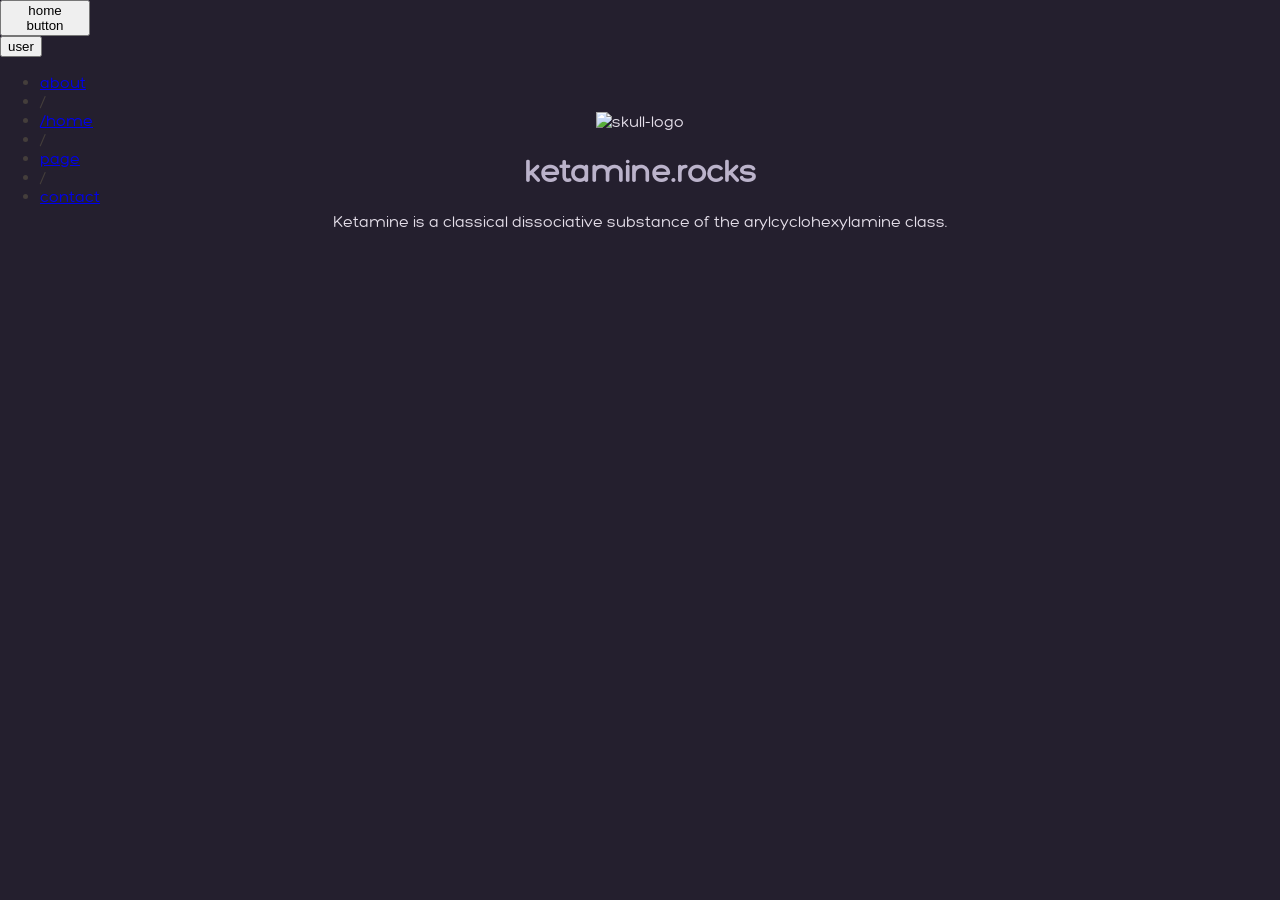
==== index.html @ 168ba9ff "Update index.html" ====
<!DOCTYPE html>
<html lang="en">
<head>
    <meta charset="UTF-8">
    <meta name="viewport" content="width=device-width, initial-scale=1.0">
    <meta name="description" content="a personal website">
    <title>ketamine rocks!</title>
    <link rel="stylesheet" type="text/css" href="global/css/styles.css">
    <link rel="icon" href="global/css/css-images/skull.ico" type="image/x-icon">
    <link rel="stylesheet" href="global/css/css-images/twemoji-amazing.css">
</head>
<body>
    <nav class="navbar">
    <div class="navbar-left">
        <button class="nav-btn">home button</button>
        <button class="nav-btn">user</button>
    </div>

    <ul class="navbar-nav">
        <li><a href="#" class="nav-link">about</a></li>
        <li>/</li>
        <li><a href="#" class="nav-link">/home</a></li>
        <li>/</li>
        <li><a href="#" class="nav-link">page</a></li>
        <li>/</li>
        <li><a href="#" class="nav-link">contact</a></li>
    </ul>

</nav>

    <main>
        <div class="highlight">
            <img src="resources/images/skull-logo-gif.gif" alt="skull-logo" class="skull-logo-gif">
            <h1>ketamine.rocks</h1>
            <p>Ketamine is a classical dissociative substance of the arylcyclohexylamine class.</p>
        </div>
    </main>
</body>
</html>
---- global/css/styles.css ----
/*<!--text & color-->*/
@font-face {
    font-family: 'Hero';
    src: url('/global/fonts/OTF/Hero-Regular.otf') format('opentype');
}

:root {
    font-size: 16px;
    font-family: 'Hero';
    background-color: var(--bg-primary);
    --text-primary: #E6E0EB;
    --bg-primary: #241F2E;
    --text-highlight: #bbb3cb;
    --text-link-hover: #E6E0EB;
    --navbar-primary: #443e3b;
    --navbar-secondary: #8e827d;
}
/*<!--content-->*/
body {
    font-family: 'Hero', sans-serif;
    background-color: var(--bg-primary);
    color:var(--text-primary);
    margin: 0;
    padding: 0;
}

main{
    margin-top: 3rem;
    padding: 1rem;
}

.navbar {
    width: 10vh;
    height: 3rem;
    color:var(--navbar-primary)
}

h1 {
    font-family: 'Hero', sans-serif;
    background-color: var(--bg-primary);
    color:var(--text-highlight)
}

p {
    font-family: 'Hero', sans-serif;
    background-color: var(--bg-primary);
}

title {
    font-family:'Hero';
    text-transform: full-width;
}

.highlight {
    font-family:'Hero';
    text-align:center;
}

body::-webkit-scrollbar {
    width: 0.25rem;
}

body::-webkit-scrollbar-track {   
    background: #241f2e00;
}

body::-webkit-scrollbar-thumb {
    background: #bbb3cb;
}
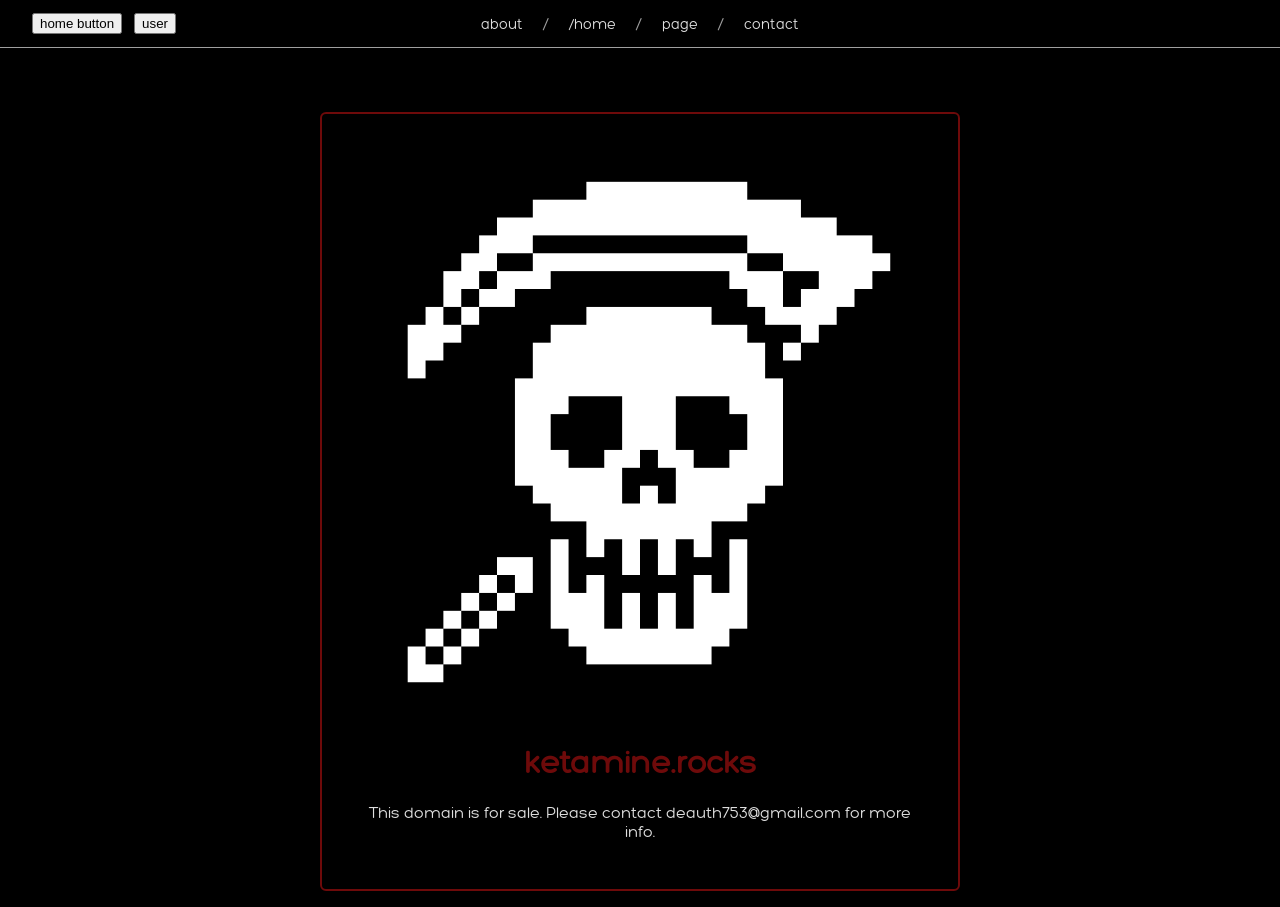
==== commit 658d3ab4: "update" ====
--- a/index.html
+++ b/index.html
@@ -32,8 +32,8 @@
         <div class="highlight">
             <img src="resources/images/skull-logo-gif.gif" alt="skull-logo" class="skull-logo-gif">
             <h1>ketamine.rocks</h1>
-            <p>Ketamine is a classical dissociative substance of the arylcyclohexylamine class.</p>
+            <p>This domain is for sale. Please contact deauth753@gmail.com for more info.</p>
         </div>
     </main>
 </body>
-</html>
+</html>
--- a/global/css/styles.css
+++ b/global/css/styles.css
@@ -1,66 +1,147 @@
-/*<!--text & color-->*/
+/* font & color */ 
 @font-face {
     font-family: 'Hero';
     src: url('/global/fonts/OTF/Hero-Regular.otf') format('opentype');
+    font-display: swap;
 }
 
 :root {
     font-size: 16px;
     font-family: 'Hero';
     background-color: var(--bg-primary);
-    --text-primary: #E6E0EB;
-    --bg-primary: #241F2E;
-    --text-highlight: #bbb3cb;
-    --text-link-hover: #E6E0EB;
-    --navbar-primary: #443e3b;
-    --navbar-secondary: #8e827d;
+    --text-primary: #dfdfdf;
+    --bg-primary: #000000;
+    --text-highlight: #6e0a0a;
+    --text-link-hover: #6e0a0a;
+    --navbar-primary: #9f9f9f;
+    --navbar-secondary: #dfdfdf;
 }
-/*<!--content-->*/
+
+/* content */
+*, *::before, *::after {
+    box-sizing: border-box;
+}
+
 body {
     font-family: 'Hero', sans-serif;
     background-color: var(--bg-primary);
-    color:var(--text-primary);
+    color: var(--text-primary);
     margin: 0;
     padding: 0;
+    text-rendering: optimizeSpeed;
+    -webkit-font-smoothing: antialiased;
 }
 
-main{
+main {
     margin-top: 3rem;
     padding: 1rem;
-}
-
-.navbar {
-    width: 10vh;
-    height: 3rem;
-    color:var(--navbar-primary)
+    max-width: 1200px;
+    min-width: 500px;
+    margin-left: auto;
+    margin-right: auto;
 }
 
 h1 {
     font-family: 'Hero', sans-serif;
-    background-color: var(--bg-primary);
-    color:var(--text-highlight)
+    color: var(--text-highlight);
 }
 
 p {
     font-family: 'Hero', sans-serif;
-    background-color: var(--bg-primary);
 }
 
 title {
-    font-family:'Hero';
-    text-transform: full-width;
+    font-family: 'Hero';
 }
 
 .highlight {
-    font-family:'Hero';
-    text-align:center;
+    font-family: 'Hero';
+    text-align: center;
+    max-width: 640px;
+    margin: 0 auto;
+    padding: 2rem;
+    border: 2px solid var(--text-highlight);
+    border-radius: 6px;
+    isolation: isolate;
+    transform: translateZ(0);
 }
 
+.highlight h1 {
+  background: var(--text-highlight);
+  background-size: 400% 400%;
+  -webkit-background-clip: text;
+  -webkit-text-fill-color: transparent;
+  background-clip: text;
+  transform: translateZ(0);
+  will-change: background-position, filter;
+}
+
+.highlight p {
+    transform: translateZ(0);
+    will-change: color, text-shadow;
+    animation: glow-p 4s linear infinite;
+}
+
+.skull-logo-gif {
+    max-width: 100%;
+    height: auto;
+    border-radius: 6px;
+}
+/* navbar */
+/* navbar */
+.navbar {
+    width: 100%;
+    height: 3rem;
+    padding: 0 2rem;
+    border-bottom: 1.5px solid var(--navbar-primary);
+    background-color: var(--bg-primary);
+    display: grid;
+    grid-template-columns: 1fr auto 1fr;
+    align-items: center;
+    color: var(--navbar-primary);
+}
+.navbar-left {
+    display: flex;
+    align-items: center;
+    gap: 0.75rem;
+    justify-self: start;
+    min-width: 0;
+}
+.navbar-nav {
+    list-style: none;
+    display: flex;
+    align-items: center;
+    gap: 1.25rem;
+    margin: 0;
+    padding: 0;
+    flex-wrap: nowrap;
+    overflow-x: auto;
+    min-width: 0;
+    max-width: 100%;
+    scrollbar-width: none; /* Firefox */
+}
+.navbar-nav::-webkit-scrollbar {
+    display: none; /* Chrome/Safari */
+}
+.navbar-right {
+    justify-self: end;
+    color: var(--navbar-primary);
+    font-size: 12px;
+}
+.nav-link {
+    color: var(--navbar-secondary);
+    text-decoration: none;
+    font-size: 0.9rem;
+    transition: color 0.2s;
+    white-space: nowrap;
+}
+
+/* scrollbar */
 body::-webkit-scrollbar {
     width: 0.25rem;
 }
 
-body::-webkit-scrollbar-track {   
+body::-webkit-scrollbar-track {
     background: #241f2e00;
 }
 
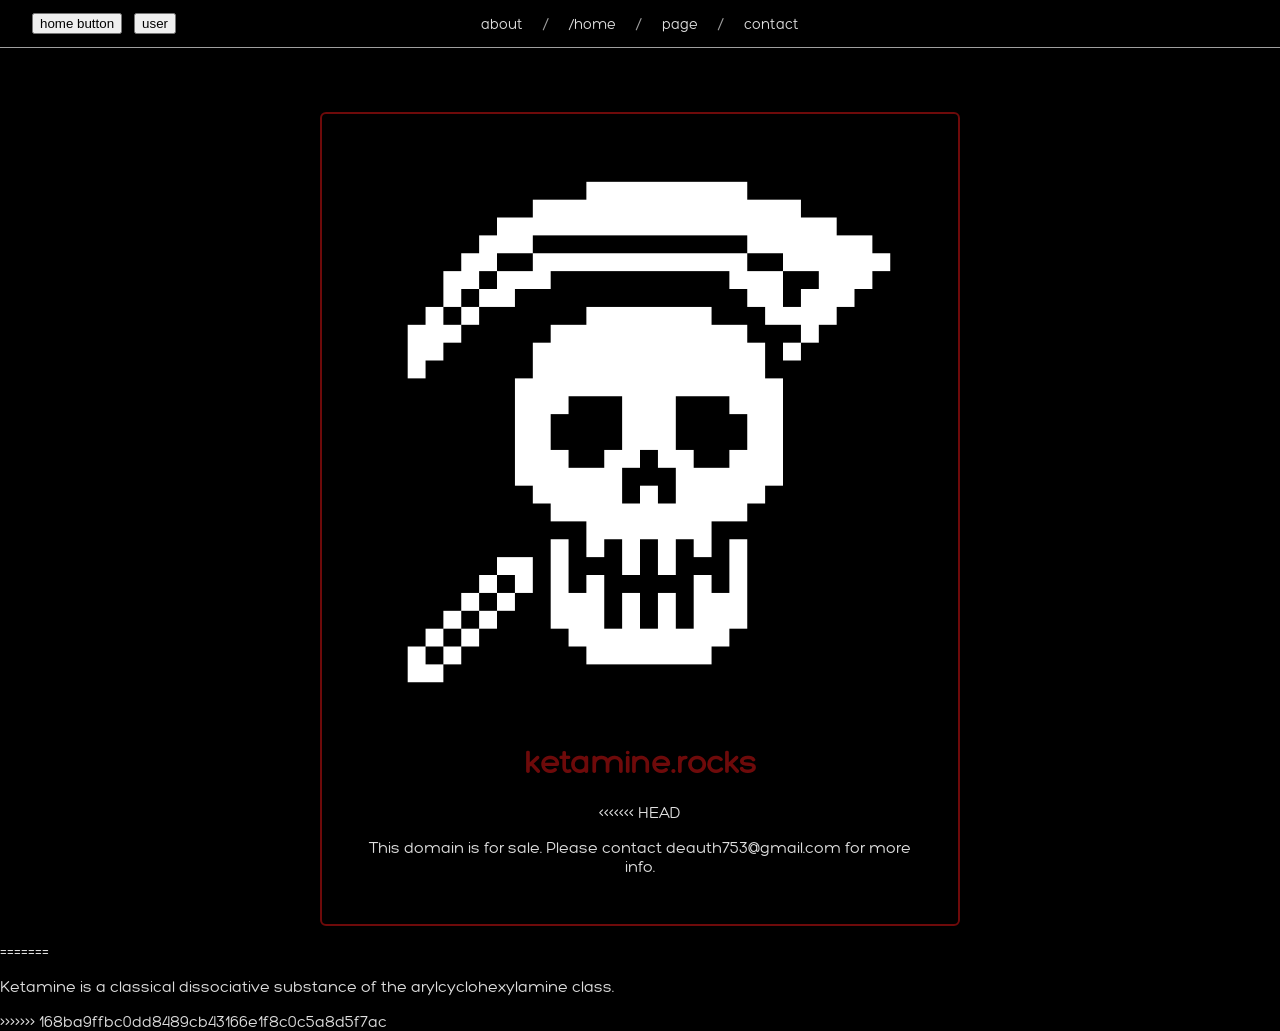
==== commit 354e1c47: "Merge branch 'beta' of https://github.com/acatalepsycurse/ketamine.rocks into beta" ====
--- a/index.html
+++ b/index.html
@@ -32,8 +32,16 @@
         <div class="highlight">
             <img src="resources/images/skull-logo-gif.gif" alt="skull-logo" class="skull-logo-gif">
             <h1>ketamine.rocks</h1>
+<<<<<<< HEAD
             <p>This domain is for sale. Please contact deauth753@gmail.com for more info.</p>
         </div>
     </main>
 </body>
-</html>+</html>
+=======
+            <p>Ketamine is a classical dissociative substance of the arylcyclohexylamine class.</p>
+        </div>
+    </main>
+</body>
+</html>
+>>>>>>> 168ba9ffbc0dd8489cb43166e1f8c0c5a8d5f7ac
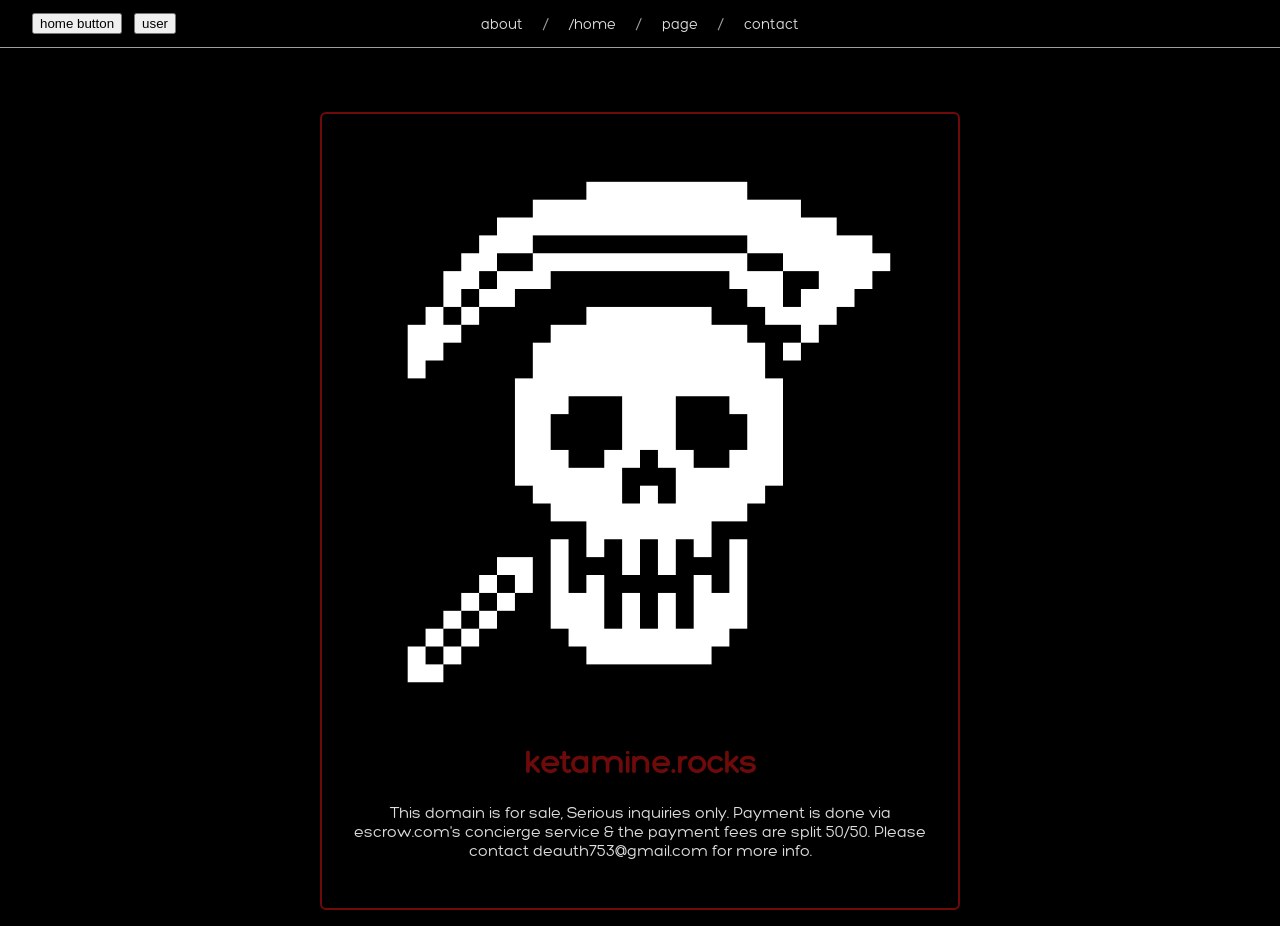
==== commit cd815108: "fix" ====
--- a/index.html
+++ b/index.html
@@ -5,7 +5,7 @@
     <meta name="viewport" content="width=device-width, initial-scale=1.0">
     <meta name="description" content="a personal website">
     <title>ketamine rocks!</title>
-    <link rel="stylesheet" type="text/css" href="global/css/styles.css">
+    <link rel="stylesheet" type="text/css" href="styles.css">
     <link rel="icon" href="global/css/css-images/skull.ico" type="image/x-icon">
     <link rel="stylesheet" href="global/css/css-images/twemoji-amazing.css">
 </head>
@@ -32,16 +32,11 @@
         <div class="highlight">
             <img src="resources/images/skull-logo-gif.gif" alt="skull-logo" class="skull-logo-gif">
             <h1>ketamine.rocks</h1>
-<<<<<<< HEAD
-            <p>This domain is for sale. Please contact deauth753@gmail.com for more info.</p>
+
+            <p>This domain is for sale, Serious inquiries only.
+                Payment is done via escrow.com's concierge service & the payment fees are split 50/50.
+                Please contact deauth753@gmail.com for more info.</p>
         </div>
     </main>
 </body>
 </html>
-=======
-            <p>Ketamine is a classical dissociative substance of the arylcyclohexylamine class.</p>
-        </div>
-    </main>
-</body>
-</html>
->>>>>>> 168ba9ffbc0dd8489cb43166e1f8c0c5a8d5f7ac
--- a/styles.css
+++ b/styles.css
@@ -0,0 +1,150 @@
+/* font & color */ 
+@font-face {
+    font-family: 'Hero';
+    src: url('/global/fonts/OTF/Hero-Regular.otf') format('opentype');
+    font-display: swap;
+}
+
+:root {
+    font-size: 16px;
+    font-family: 'Hero';
+    background-color: var(--bg-primary);
+    --text-primary: #dfdfdf;
+    --bg-primary: #000000;
+    --text-highlight: #6e0a0a;
+    --text-link-hover: #6e0a0a;
+    --navbar-primary: #9f9f9f;
+    --navbar-secondary: #dfdfdf;
+}
+
+/* content */
+*, *::before, *::after {
+    box-sizing: border-box;
+}
+
+body {
+    font-family: 'Hero', sans-serif;
+    background-color: var(--bg-primary);
+    color: var(--text-primary);
+    margin: 0;
+    padding: 0;
+    text-rendering: optimizeSpeed;
+    -webkit-font-smoothing: antialiased;
+}
+
+main {
+    margin-top: 3rem;
+    padding: 1rem;
+    max-width: 1200px;
+    min-width: 500px;
+    margin-left: auto;
+    margin-right: auto;
+}
+
+h1 {
+    font-family: 'Hero', sans-serif;
+    color: var(--text-highlight);
+}
+
+p {
+    font-family: 'Hero', sans-serif;
+}
+
+title {
+    font-family: 'Hero';
+}
+
+.highlight {
+    font-family: 'Hero';
+    text-align: center;
+    max-width: 640px;
+    margin: 0 auto;
+    padding: 2rem;
+    border: 2px solid var(--text-highlight);
+    border-radius: 6px;
+    isolation: isolate;
+    transform: translateZ(0);
+}
+
+.highlight h1 {
+  background: var(--text-highlight);
+  background-size: 400% 400%;
+  -webkit-background-clip: text;
+  -webkit-text-fill-color: transparent;
+  background-clip: text;
+  transform: translateZ(0);
+  will-change: background-position, filter;
+}
+
+.highlight p {
+    transform: translateZ(0);
+    will-change: color, text-shadow;
+    animation: glow-p 4s linear infinite;
+}
+
+.skull-logo-gif {
+    max-width: 100%;
+    height: auto;
+    border-radius: 6px;
+}
+/* navbar */
+/* navbar */
+.navbar {
+    width: 100%;
+    height: 3rem;
+    padding: 0 2rem;
+    border-bottom: 1.5px solid var(--navbar-primary);
+    background-color: var(--bg-primary);
+    display: grid;
+    grid-template-columns: 1fr auto 1fr;
+    align-items: center;
+    color: var(--navbar-primary);
+}
+.navbar-left {
+    display: flex;
+    align-items: center;
+    gap: 0.75rem;
+    justify-self: start;
+    min-width: 0;
+}
+.navbar-nav {
+    list-style: none;
+    display: flex;
+    align-items: center;
+    gap: 1.25rem;
+    margin: 0;
+    padding: 0;
+    flex-wrap: nowrap;
+    overflow-x: auto;
+    min-width: 0;
+    max-width: 100%;
+    scrollbar-width: none; /* Firefox */
+}
+.navbar-nav::-webkit-scrollbar {
+    display: none; /* Chrome/Safari */
+}
+.navbar-right {
+    justify-self: end;
+    color: var(--navbar-primary);
+    font-size: 12px;
+}
+.nav-link {
+    color: var(--navbar-secondary);
+    text-decoration: none;
+    font-size: 0.9rem;
+    transition: color 0.2s;
+    white-space: nowrap;
+}
+
+/* scrollbar */
+body::-webkit-scrollbar {
+    width: 0.25rem;
+}
+
+body::-webkit-scrollbar-track {
+    background: #241f2e00;
+}
+
+body::-webkit-scrollbar-thumb {
+    background: #bbb3cb;
+}
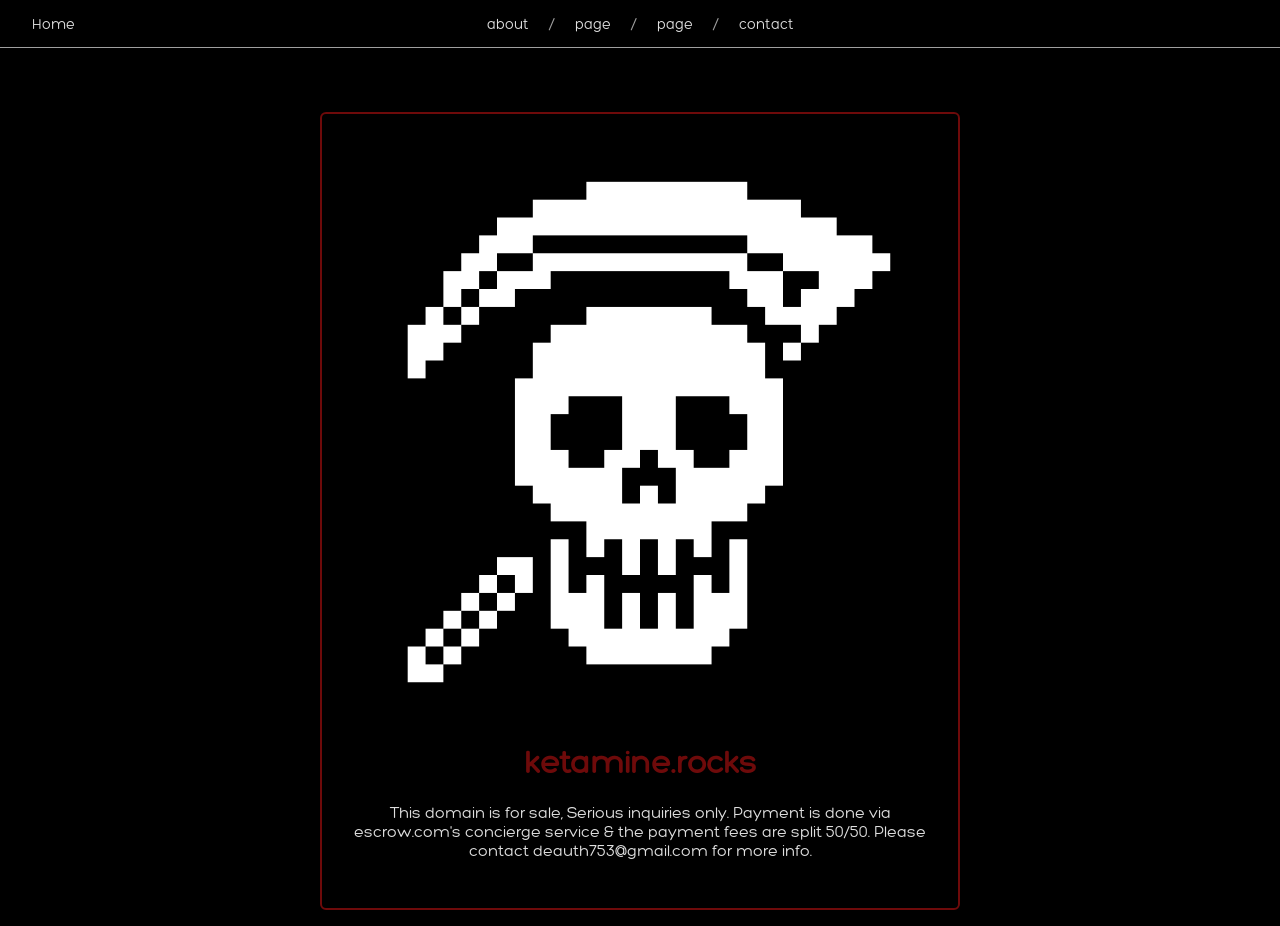
==== commit 62c1e66a: "wait im committed part 2" ====
--- a/index.html
+++ b/index.html
@@ -12,14 +12,13 @@
 <body>
     <nav class="navbar">
     <div class="navbar-left">
-        <button class="nav-btn">home button</button>
-        <button class="nav-btn">user</button>
+        <a href="index.html" class="nav-link">Home</a>
     </div>
 
     <ul class="navbar-nav">
-        <li><a href="#" class="nav-link">about</a></li>
+        <li><a href="about.html" class="nav-link">about</a></li>
         <li>/</li>
-        <li><a href="#" class="nav-link">/home</a></li>
+        <li><a href="#" class="nav-link">page</a></li>
         <li>/</li>
         <li><a href="#" class="nav-link">page</a></li>
         <li>/</li>
--- a/styles.css
+++ b/styles.css
@@ -87,7 +87,7 @@
     height: auto;
     border-radius: 6px;
 }
-/* navbar */
+
 /* navbar */
 .navbar {
     width: 100%;
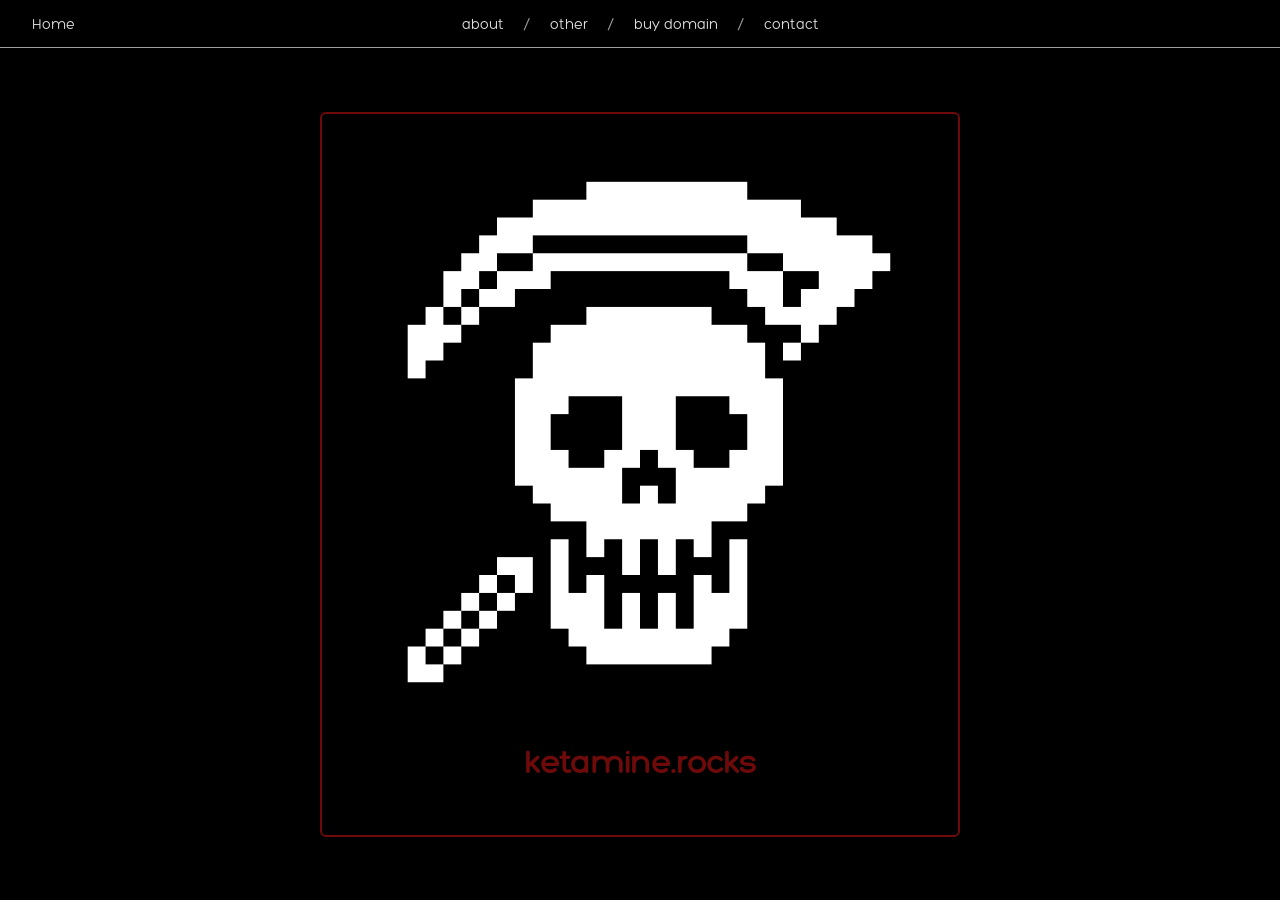
==== commit 668d7661: "big update" ====
--- a/index.html
+++ b/index.html
@@ -18,23 +18,18 @@
     <ul class="navbar-nav">
         <li><a href="about.html" class="nav-link">about</a></li>
         <li>/</li>
-        <li><a href="#" class="nav-link">page</a></li>
+        <li><a href="other.html" class="nav-link">other</a></li>
         <li>/</li>
-        <li><a href="#" class="nav-link">page</a></li>
+        <li><a href="domain.html" class="nav-link">buy domain</a></li>
         <li>/</li>
-        <li><a href="#" class="nav-link">contact</a></li>
+        <li><a href="contact.html" class="nav-link">contact</a></li>
     </ul>
-
 </nav>
 
     <main>
         <div class="highlight">
             <img src="resources/images/skull-logo-gif.gif" alt="skull-logo" class="skull-logo-gif">
             <h1>ketamine.rocks</h1>
-
-            <p>This domain is for sale, Serious inquiries only.
-                Payment is done via escrow.com's concierge service & the payment fees are split 50/50.
-                Please contact deauth753@gmail.com for more info.</p>
         </div>
     </main>
 </body>
